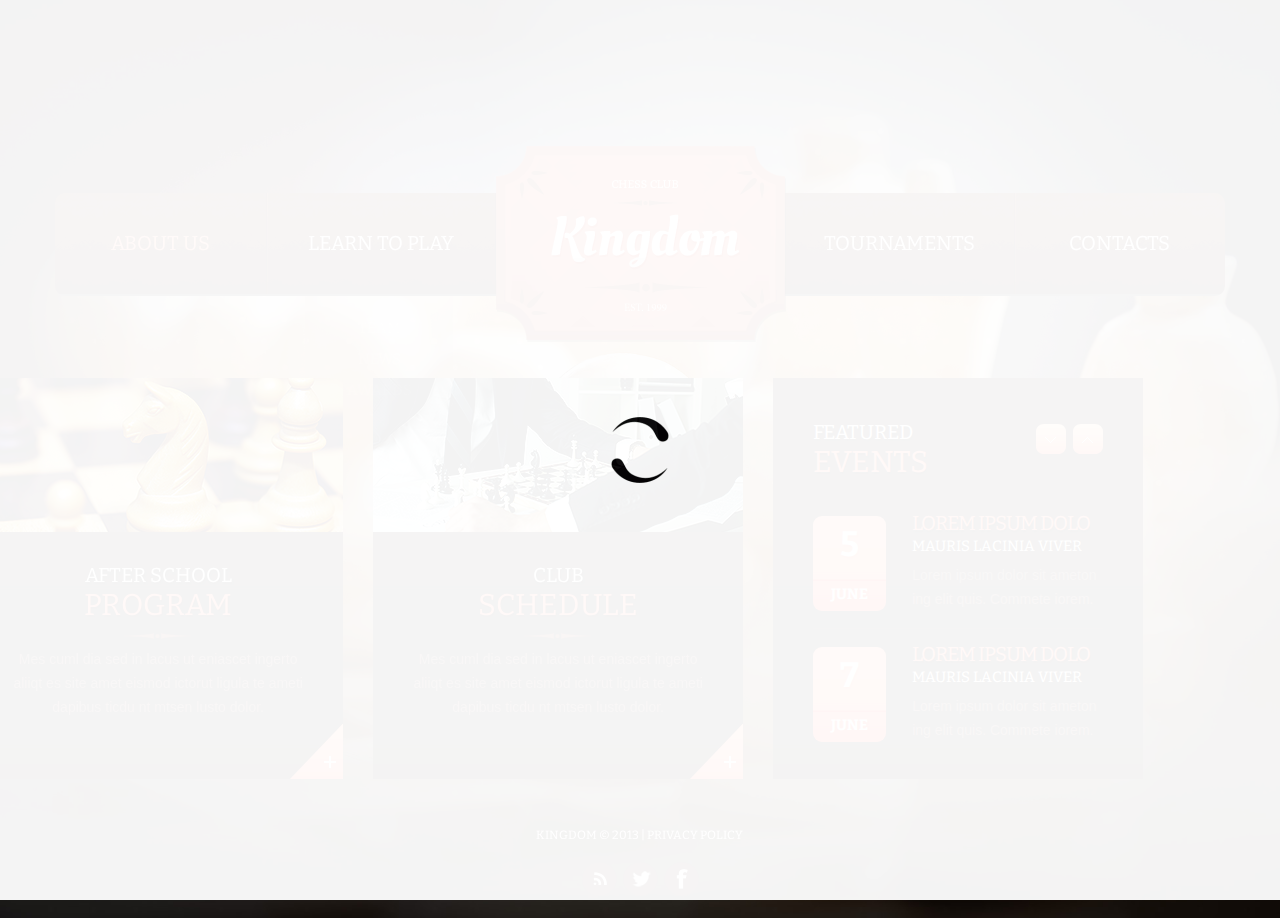
==== index1.html @ 56e43ca1 "holden smells" ====
<!DOCTYPE HTML>
<html lang="en">
<head>
	<title>index-1</title>
	<meta charset="utf-8">
	<meta name="viewport" content="width=device-width, initial-scale=1.0">
    <link rel="icon" href="img/favicon.ico" type="image/x-icon">
    <link rel="shortcut icon" href="img/favicon.ico" type="image/x-icon" />
    <meta name="description" content="Your description">
    <meta name="keywords" content="Your keywords">
    <meta name="author" content="Your name">
 	<link rel="stylesheet" href="css/bootstrap.css" type="text/css" media="screen">
    <link rel="stylesheet" href="css/style.css" type="text/css" media="screen">
	<link rel="stylesheet" href="css/preview.css" type="text/css">
	<script type="text/javascript" src="js/include_script.js"></script>
  	<!--[if lt IE 9]>
	   	<script src="http://html5shim.googlecode.com/svn/trunk/html5.js"></script>
	    <link href="css/ie.css" rel="stylesheet" type="text/css">
    <![endif]-->
</head>
<body>
<!--content wrapper-->
	<div id="wrapper">
		<section>
			<div class="dynamicContent">
				<div class="cont_bg"></div>
				<div class="inner">
					<div class="container">
						<div class="row">
							<div class="span4">
								<div class="block_1">
									<img src="img/page1_pic1.jpg" alt="">
									<div class="block_info_1">
										<h3>AFTER SCHOOL</h3>
										<h2>PROGRAM</h2>
										<div class="sep_hor"></div>
										<p>Mes cuml dia sed in lacus ut eniascet ingerto aliiqt es site amet eismod ictorut ligula te ameti dapibus ticdu nt mtsen lusto dolor.</p>
									</div>
									<a href="index5.html" class="btn1"><img src="img/bg_more.png" alt=""><span></span></a>
								</div>
							</div>
							<div class="span4">
								<div class="block_1">
									<img src="img/page1_pic2.jpg" alt="">
									<div class="block_info_1">
										<h3>CLUB</h3>
										<h2>SCHEDULE</h2>
										<div class="sep_hor"></div>
										<p>Mes cuml dia sed in lacus ut eniascet ingerto aliiqt es site amet eismod ictorut ligula te ameti dapibus ticdu nt mtsen lusto dolor.</p>
									</div>
									<a href="index5.html" class="btn1"><img src="img/bg_more.png" alt=""><span></span></a>
								</div>
							</div>
							<div class="span4">
								<div class="block_2">
									<h3>featured</h3>
									<h2>events</h2>
									<div class="scroll">
			                            <div>
			                                <ul class="list1">
			                                    <li>
			                                        <time datetime="2013-06-05" class="badge"><strong>5</strong><span>june</span></time>
			                                        <h3><a class="btn-link link" href="#">Lorem ipsum dolo</a></h3>
			                                        <h4>Mauris lacinia viver</h4>
			                                        <p>Lorem ipsum dolor sit ameton ing elit quis. Commete iorem.</p>
			                                    </li>
			                                   <li>
			                                        <time datetime="2013-06-07" class="badge"><strong>7</strong><span>june</span></time>
			                                         <h3><a class="btn-link link" href="#">Lorem ipsum dolo</a></h3>
			                                        <h4>Mauris lacinia viver</h4>
			                                        <p>Lorem ipsum dolor sit ameton ing elit quis. Commete iorem.</p>
			                                    </li>
			                                    <li class="last">
			                                        <time datetime="2013-06-09" class="badge"><strong>9</strong><span>june</span></time>
			                                         <h3><a class="btn-link link" href="#">Lorem ipsum dolo</a></h3>
			                                        <h4>Mauris lacinia viver</h4>
			                                        <p>Lorem ipsum dolor sit ameton ing elit quis. Commete iorem.</p>
			                                    </li>
			                                </ul>
			                            </div>
			                         </div>
									<div class="scroll-btns">
				                        <a href="#" data-type="scrollDown" class="btndown"><span></span></a>
				                        <a href="#" data-type="scrollUp" class="btnup"><span></span></a>
									</div>	
								</div>
							</div>
							<div class="clearfix"></div>
						</div>
						
					</div>
				</div>
			</div>
		</section>
	</div>
	<script type="text/javascript" src="js/bootstrap.js"></script>

	<script>
		$('.btn1').find('span').css({opacity:'0'});

		$('.btn1').hover(function()
			{
				$(this).find('span').css({opacity:'0'}).stop().animate({opacity:'1'}, 500,'easeOutCubic');			
			}, function(){
				$(this).find('span').stop().animate({opacity:'0'}, 500,'easeOutCubic');
			});
	</script>

</body>
</html>
---- css/style.css ----
@import url(//fonts.googleapis.com/css?family=Bitter);
/*------ template stylization ------*/
body {
  background: #ffffff;
  font: 14px Arial, Helvetica, sans-serif;
  line-height: 24px;
  color: #775a56;
  min-width: 1200px;
}
.nav-collapse.collapse {
  text-transform: none;
}
#webSiteLoader {
  position: fixed;
  width: 100%;
  height: 100%;
  background: #ffffff url('../img/web_site_loader.gif') center no-repeat;
  z-index: 1023;
  top: 0;
}
#pageLoader {
  position: fixed;
  width: 72px;
  height: 72px;
  top: 50%;
  left: 50%;
  margin: -36px 0 0 -36px;
  background: url('../img/bg_loader.png') 0 0 no-repeat;
  z-index: 1000;
  padding: 3px;
  display: none;
}
#pageLoader > div {
  margin: 9px 10px;
  background: url('../img/web_page_loader.gif') 0 0 no-repeat;
  width: 46px;
  height: 46px;
}
#back-top {
  position: fixed;
  bottom: 10px;
  right: 10px;
  width: 50px;
  height: 50px;
  background: url("../img/up-arrow.png") center 12px no-repeat;
  z-index: 1000;
  -webkit-border-radius: 5px;
  -moz-border-radius: 5px;
  border-radius: 5px;
  display: none;
  cursor: pointer;
}
.animate,
.animate:hover {
  -webkit-transition: all 0.5s ease;
  -moz-transition: all 0.5s ease;
  -o-transition: all 0.5s ease;
  transition: all 0.5s ease;
}
h1 {
  position: absolute;
  margin: 146px 0 0 441px;
  z-index: 20;
}
h2 {
  text-shadow: 1px 2px 1px rgba(0, 0, 0, 0.5);
  text-transform: uppercase;
  line-height: 32px;
  margin-top: 2px;
}
h3 {
  color: #ffffff;
  text-shadow: 1px 2px 1px rgba(0, 0, 0, 0.5);
  text-transform: uppercase;
  line-height: 24px;
  margin-bottom: 0;
}
.extra-wrap {
  overflow: hidden;
}
/*------ header ------- */
header {
  position: absolute;
  width: 100%;
  z-index: 5;
  margin: 0 auto;
  top: 0;
  z-index: 800;
}
#logo {
  display: inline-block;
  position: relative;
  background: url('../img/logo2.png') 0 0 no-repeat;
  width: 290px;
  height: 196px;
  text-indent: -9999px;
  margin: 0;
}
#logo:hover {
  text-decoration: none;
}
/*--- menu ------*/
.menuMov {
  position: relative;
  width: 100%;
  height: 103px;
  margin: 0 auto;
  background: url('../img/bg_menu2.jpg') 0 0 repeat-x;
  margin-top: 193px;
  z-index: 10;
  -webkit-border-radius: 10px;
  -moz-border-radius: 10px;
  border-radius: 10px;
}
.menuMov .size_1 {
  width: 211px;
}
.menuMov .size_2 {
  width: 229px;
}
.menu {
  position: relative;
  z-index: 1;
  display: inline-block;
  text-transform: uppercase;
}
.sf-menu {
  z-index: 3;
  position: relative;
  display: inline-block;
  margin-left: 0;
}
.sf-menu > li:first-child + li {
  margin-right: 290px;
}
.sf-menu > li {
  position: relative;
  color: #ffffff;
  display: inline-block;
  float: left;
  height: 101px;
  text-align: center;
}
.sf-menu > li:after {
  position: absolute;
  display: block;
  width: 2px;
  height: 101px;
  background: url('../img/sep_menu.png') no-repeat 0 0;
  top: 0;
  right: -2px;
  pointer-events: none;
  content: "";
}
.sf-menu > li.last:after {
  display: none;
}
.sf-menu > li > a {
  display: inline-block;
  position: relative;
  width: 100%;
  height: 101px;
  overflow: hidden;
}
.sf-menu > li > a:hover {
  text-decoration: none;
}
.sf-menu > li.active > a {
  text-decoration: none;
}
.submenu_1 {
  position: absolute;
  top: 103px;
  left: 39px;
  width: 148px;
  padding: 20px 0;
  z-index: 5;
  background: #5e2f28;
  margin: 0;
}
.submenu_1 li {
  position: relative;
  list-style: none;
  text-align: center;
  margin-bottom: 7px;
}
.submenu_1 a {
  font: 15px/17px 'Bitter', serif;
  color: #ffffff;
  position: relative;
  display: inline-block;
  padding: 1px 0 1px  !important;
  text-decoration: none;
  z-index: 1;
  -webkit-transition: all 0.5s ease;
  -moz-transition: all 0.5s ease;
  -o-transition: all 0.5s ease;
  transition: all 0.5s ease;
}
.submenu_1 a:hover {
  color: #ff7f66 !important;
}
.submenu_1 li > a:hover,
.submenu_1 li .hoverItem {
  color: #ff7f66 !important;
}
.submenu_2 {
  position: absolute;
  width: 138px;
  left: 150px;
  top: -7px;
  z-index: 10;
  margin: 0;
  padding: 7px 0 7px;
  background: #3b1e19;
}
.submenu_2 .marTop {
  margin: 10px 0 0;
}
.submenu_2 .marBot {
  margin: 0 0 0px;
}
.submenu_2 a {
  color: #ffffff;
  -webkit-transition: all 0.5s ease;
  -moz-transition: all 0.5s ease;
  -o-transition: all 0.5s ease;
  transition: all 0.5s ease;
}
.submenu_2 a:hover {
  color: #ff7f66 !important;
}
.submenu_2 li > a:hover,
.submenu_2 li .hoverItem {
  color: #ff7f66 !important;
}
.mText {
  font: 20px/20px 'Bitter', serif;
  color: #ffffff;
  position: absolute;
  width: 100%;
  z-index: 1;
  text-align: center;
  left: 0;
  padding-top: 40px;
}
.mTextOver {
  font: 20px/20px 'Bitter', serif;
  color: #ff9a7c;
  position: relative;
  width: 100%;
  z-index: 3;
  text-align: center;
  top: -100px;
}
._area {
  position: absolute;
  width: 100%;
  height: 100%;
  top: 0;
  z-index: 5;
  left: 0;
  display: block;
}
._overPl {
  position: absolute;
  width: 100%;
  height: 84px;
  bottom: 100px;
  z-index: 2;
  left: 0;
  display: block;
  background: none;
}
._overLine {
  position: absolute;
  width: 100%;
  height: 4px;
  top: 0;
  z-index: 10;
  left: 0;
  display: none;
  background: #ff9a7c;
  opacity: 0;
}
/*--- menu end ------*/
/*--- header end ------*/
/*------ content ------- */
.splashHolder {
  position: absolute;
  width: 1170px;
  left: 50%;
  top: -725px;
  margin-left: -585px;
}
.splashHolder .container {
  text-align: center;
}
.splashHolder .logo_spl {
  position: relative;
  width: 100%;
  height: 355px;
  background: url('../img/logo1.png') 50% 0 no-repeat;
  z-index: 5;
}
.splashHolder .menu_spl {
  font: 20px/20px 'Bitter', serif;
  color: #ffffff;
  position: relative;
  display: inline-block;
  width: 274px;
  background: #5e3028 url('../img/bg_menu1.png') 0 bottom no-repeat;
  -webkit-box-shadow: 1px 2px 0 rgba(19, 12, 22, 0.4);
  -moz-box-shadow: 1px 2px 0 rgba(19, 12, 22, 0.4);
  box-shadow: 1px 2px 0 rgba(19, 12, 22, 0.4);
  -webkit-border-radius: 0 0 12px 12px;
  -moz-border-radius: 0 0 12px 12px;
  border-radius: 0 0 12px 12px;
  text-transform: uppercase;
  margin-top: -2px;
}
.splashHolder .menu_spl ul {
  margin: 0;
  padding: 25px 0 26px;
}
.splashHolder .menu_spl ul li {
  position: relative;
  list-style: none;
}
.splashHolder .menu_spl ul li:after {
  position: absolute;
  display: block;
  width: 47px;
  height: 4px;
  background: url('../img/sep_menu_spl.png') no-repeat 0 0;
  bottom: 0;
  right: 109px;
  pointer-events: none;
  content: "";
}
.splashHolder .menu_spl ul li.last:after {
  display: none;
}
.splashHolder .menu_spl ul li a {
  color: #ffffff;
  position: relative;
  display: inline-block;
  overflow: hidden;
  padding: 13px 0;
  width: 100%;
  z-index: 1;
  -webkit-transition: all 0.5s ease;
  -moz-transition: all 0.5s ease;
  -o-transition: all 0.5s ease;
  transition: all 0.5s ease;
}
.splashHolder .menu_spl ul li a:hover {
  color: #ff9a7c;
  text-decoration: none;
}
#wrapper .containerHolder {
  position: relative;
  width: 100%;
  z-index: 795;
  top: 0;
}
#wrapper section > div {
  position: relative;
}
#wrapper section {
  position: relative;
  width: 100%;
  height: 100%;
}
#wrapper > section > div {
  position: relative;
}
.container {
  position: relative;
  z-index: 1;
}
.dynamicContent {
  position: absolute;
  width: 100%;
  top: 378px;
}
.inner {
  padding: 0;
}
.cont_bg {
  position: absolute;
  width: 100%;
  height: 100%;
}
.block_1 {
  position: relative;
  display: block;
  background: #2f2524 url('../img/block_bg.jpg') 0 bottom repeat-x;
}
.block_1 img {
  margin-bottom: 19px;
}
.block_1 .block_info_1 {
  position: relative;
  display: inline-block;
  padding: 0 30px;
  text-align: center;
}
.block_1 .block_info_1 .sep_hor {
  margin-bottom: 8px;
}
.block_1 .block_info_1 p {
  margin-bottom: 5px;
}
.sep_hor {
  position: relative;
  display: block;
  width: 100%;
  height: 6px;
  background: url('../img/sep_cont.png') 50% 0 no-repeat;
}
.btn {
  font: 15px/16px 'Bitter', serif;
  letter-spacing: 0;
  color: #ffffff;
  text-shadow: none;
  position: relative;
  display: inline-block;
  padding: 0;
  border: none;
  -webkit-border-radius: 0;
  -moz-border-radius: 0;
  border-radius: 0;
  -webkit-box-shadow: inset 0 0 0;
  -moz-box-shadow: inset 0 0 0;
  box-shadow: inset 0 0 0;
  -webkit-box-shadow: none;
  -moz-box-shadow: none;
  box-shadow: none;
  cursor: pointer;
}
.btn:hover,
.btn:active {
  color: #ff7f66;
  text-decoration: none;
}
.btn1 {
  position: relative;
  padding: 0;
  margin-left: 317px;
  display: block!important;
  width: 53px;
  height: 55px;
  overflow: hidden;
}
.btn1 span {
  position: absolute;
  display: block;
  top: 0;
  width: 53px;
  height: 55px;
  background: url('../img/bg_more.png') 0 bottom no-repeat;
}
.block_2 {
  position: relative;
  display: block;
  padding: 30px 40px;
  background: #2f2524 url('../img/block_bg.jpg') 0 bottom repeat-x;
}
/*----------------------------scroll----------------------------*/
.scroll {
  height: 252px!important;
  overflow: hidden!important;
  top: 9px;
  left: 0;
  display: inline-block;
}
.scroll-btns {
  position: relative;
  float: right;
  top: -325px;
  z-index: 200;
  display: block;
}
.btndown,
.btnup {
  display: inline-block;
  position: relative;
  width: 30px;
  height: 30px;
  float: left;
  margin-left: 7px;
  -webkit-border-radius: 6px;
  -moz-border-radius: 6px;
  border-radius: 6px;
}
.btndown > span,
.btnup > span {
  position: relative;
  display: block;
  width: 100%;
  height: 100%;
}
.btndown > span {
  background: url('../img/up_button.png') 0 top no-repeat;
  width: 30px;
  height: 30px;
  overflow: hidden;
  -webkit-transition: all 0.25s ease;
  -moz-transition: all 0.25s ease;
  -o-transition: all 0.25s ease;
  transition: all 0.25s ease;
}
.btndown:hover > span {
  background: url('../img/up_button.png') 0 bottom no-repeat;
  -webkit-transition: all 0.25s ease;
  -moz-transition: all 0.25s ease;
  -o-transition: all 0.25s ease;
  transition: all 0.25s ease;
}
.btnup > span {
  background: url('../img/down_button.png') 0 top no-repeat;
  width: 30px;
  height: 30px;
  overflow: hidden;
  -webkit-transition: all 0.25s ease;
  -moz-transition: all 0.25s ease;
  -o-transition: all 0.25s ease;
  transition: all 0.25s ease;
}
.btnup:hover > span {
  background: url('../img/down_button.png') 0 bottom no-repeat;
  -webkit-transition: all 0.25s ease;
  -moz-transition: all 0.25s ease;
  -o-transition: all 0.25s ease;
  transition: all 0.25s ease;
}
/*----------------------------endscroll----------------------------*/
.list1 {
  margin: 0;
  list-style: none;
}
.list1 h4 {
  position: relative;
  display: block;
  text-transform: uppercase;
  color: #ffffff;
  margin-bottom: 5px;
  font-style: normal;
  margin-top: -1px;
}
.list1 h3 {
  margin-bottom: 0;
  letter-spacing: -1px;
}
.list1 h3 a {
  color: #ff7f66;
  -webkit-transition: all 0.5s ease;
  -moz-transition: all 0.5s ease;
  -o-transition: all 0.5s ease;
  transition: all 0.5s ease;
}
.list1 h3 a:hover {
  color: #ffffff;
  text-decoration: none;
}
.list1 .last {
  margin-bottom: 0 !important;
  padding-bottom: 0 !important;
  border-bottom: none!important;
}
.list1 > li {
  overflow: hidden;
  margin-bottom: 1px;
  padding-bottom: 5px;
  border-bottom: 1px solid #312423;
}
.list1 > li > .badge > strong {
  display: block;
  margin-bottom: 0px;
}
.list1 > li.last {
  margin-bottom: 0;
}
.list1 > li > .badge {
  padding: 12px 18px 6px;
  margin: 17px 26px 2px 0;
  float: left;
  -webkit-border-radius: 9px;
  -moz-border-radius: 9px;
  border-radius: 9px;
  color: #f3f3f3;
  text-align: center;
  -webkit-box-shadow: none;
  -moz-box-shadow: none;
  box-shadow: none;
  background: #c55835 url('../img/bg_date.jpg') center top;
}
.list1 > li > .badge > strong {
  margin: 3px 0 26px 0;
  font: 700 35px/26px 'Bitter', serif;
  text-shadow: 1px 2px 1px rgba(255, 53, 41, 0.25);
  color: #f5f5f5;
}
.list1 > li > .badge > span {
  text-transform: uppercase;
  font: 700 15px/22px 'Bitter', serif;
  text-shadow: 1px 2px 1px rgba(255, 53, 41, 0.4);
  color: #f7f7f7;
}
.title {
  color: #ffffff;
}
.block_3 {
  position: relative;
  display: block;
  padding: 30px 0 0 40px;
  background: #2f2524 url('../img/block_bg.jpg') 0 bottom repeat-x;
}
.block_3 .btn1 {
  margin: -52px 0 0 677px;
}
.list2 {
  position: relative;
  display: inline-block;
  margin: 23px 0 0;
}
.list2 li {
  list-style: none;
  width: 330px;
  float: left;
  margin: 0 46px 20px 0;
}
.list2 li img {
  position: relative;
  display: inline-block;
  float: left;
  -webkit-border-radius: 10px;
  -moz-border-radius: 10px;
  border-radius: 10px;
  margin: 3px 19px 0 0;
}
.list2 li p {
  overflow: hidden;
}
.list2 .right {
  margin-right: 0!important;
}
.link_1 {
  color: #ffffff;
  text-decoration: underline;
}
.link_1:hover {
  color: #ff7f66;
  text-decoration: underline;
}
.block_4 {
  position: relative;
  display: block;
  padding: 30px 25px 59px 40px;
  background: #2f2524 url('../img/block_bg.jpg') 0 bottom repeat-x;
}
.block_4 p {
  position: relative;
  margin-top: 35px;
}
.list3 {
  position: relative;
  display: inline-block;
  margin: -4px 0 0;
}
.list3 li {
  width: 100%;
  position: relative;
  display: inline-block;
  float: left;
  background: url('../img/marker.png') 0 9px no-repeat;
  padding: 0 0 0 15px;
  min-height: 18px;
  margin: 0;
}
.list3 a {
  color: #ffffff;
  text-decoration: none;
}
.block_5 {
  position: relative;
  display: block;
  padding: 30px 25px 26px 40px;
  background: #2f2524 url('../img/block_bg.jpg') 0 bottom repeat-x;
}
.block_5 p {
  position: relative;
  margin-top: 35px;
}
.block_5 .list3 {
  margin-top: 5px;
}
.block_6 {
  position: relative;
  display: block;
  padding: 30px 40px;
  background: #2f2524 url('../img/block_bg.jpg') 0 bottom repeat-x;
}
.scroll_2 {
  position: relative;
  height: 225px!important;
  width: 100%;
  overflow: hidden!important;
  margin-top: 27px;
  display: inline-block;
}
.list4 {
  position: relative;
  margin: 0;
  color: #ffffff;
}
.list4 li {
  list-style: none;
  line-height: 21px;
  margin-bottom: 9px;
}
.list4 .left {
  position: relative;
  display: inline-block;
  float: left;
  width: 320px;
  margin-right: 45px;
}
.list4 .left .bg {
  background: url('../img/tour_bg.png') 0 0 repeat;
}
.list4 .left ul {
  margin: 0;
}
.list4 .left ul li .badge_num {
  position: relative;
  display: inline-block;
  width: 25px;
  text-align: center;
  margin-right: 6px;
}
.list4 .left ul li .points {
  padding-right: 14px;
}
.list4 .left ul .bg .badge_num {
  border-right: 1px solid #241a19;
}
.list4 .right {
  position: relative;
  display: inline-block;
  width: 320px;
}
.list4 .right .bg {
  background: url('../img/tour_bg.png') 0 0 repeat;
}
.list4 .right ul {
  margin: 0;
}
.list4 .right ul li .badge_num {
  position: relative;
  display: inline-block;
  width: 25px;
  text-align: center;
  margin-right: 6px;
}
.list4 .right ul li .points {
  padding-right: 14px;
}
.list4 .right ul .bg .badge_num {
  border-right: 1px solid #241a19;
}
.list4 .right ul .last {
  margin-bottom: 15px!important;
}
.g_map {
  position: relative;
  display: inline-block;
  float: left;
  width: 446px;
  height: 226px;
  margin: 26px 21px 0 0;
}
iframe {
  position: relative;
  border: none;
  display: inline-block;
  outline: none;
  width: 446px;
  height: 226px;
  -webkit-border-radius: 10px;
  -moz-border-radius: 10px;
  border-radius: 10px;
  background: url('../img/web_site_loader.gif') center no-repeat #ffffff !important;
}
.width1 {
  display: inline-block;
  width: 85px;
}
.block_info_2 {
  position: relative;
  display: inline-block;
  overflow: hidden;
  margin-top: 23px;
}
.block_7 {
  position: relative;
  display: block;
  padding: 30px 0 0 40px;
  overflow: hidden;
  background: #2f2524 url('../img/block_bg.jpg') 0 bottom repeat-x;
}
.block_7 .btn1 {
  margin: -18px 0 0 677px;
}
.block_8 {
  position: relative;
  display: block;
  padding: 30px 25px 35px 40px;
  background: #2f2524 url('../img/block_bg.jpg') 0 bottom repeat-x;
}
.block_9 {
  position: relative;
  display: block;
  padding: 30px 40px 14px;
  background: #2f2524 url('../img/block_bg.jpg') 0 bottom repeat-x;
}
.block_9 p {
  margin-top: 35px;
}
.block_10 {
  position: relative;
  display: block;
  padding: 30px 40px 49px;
  overflow: hidden;
  background: #2f2524 url('../img/block_bg.jpg') 0 bottom repeat-x;
}
.block_10 img {
  position: relative;
  display: inline-block;
  float: left;
  margin: 45px 120px 0 53px;
}
.block_10 p {
  margin-top: 35px;
}
.block_11 {
  position: relative;
  display: block;
  padding: 30px 40px;
  overflow: hidden;
  background: #2f2524 url('../img/block_bg.jpg') 0 bottom repeat-x;
  min-height: 341px;
}
/* ============================= forms ============================= */
#form1 {
  position: relative;
  margin: 38px 0 0;
  width: 100%;
}
label {
  margin: 0!important;
}
#form1 input {
  font: 14px/18px Arial, Helvetica, sans-serif;
  color: #ffffff;
  text-transform: none;
  margin: 0 0 8px;
  padding: 3px 11px 1px;
  width: 268px;
  border: 1px solid #393030;
  -webkit-box-shadow: none;
  -moz-box-shadow: none;
  box-shadow: none;
  -webkit-border-radius: 0;
  -moz-border-radius: 0;
  border-radius: 0;
  min-height: 20px;
  background: #393030;
}
#form1 textarea {
  resize: none;
  margin: 0;
  font: 14px/18px Arial, Helvetica, sans-serif;
  color: #ffffff;
  padding: 3px 11px;
  width: 268px;
  height: 105px;
  border: 1px solid #393030;
  -webkit-box-shadow: none;
  -moz-box-shadow: none;
  box-shadow: none;
  -webkit-border-radius: 0;
  -moz-border-radius: 0;
  border-radius: 0;
  min-height: 20px;
  background: #393030;
}
#form1 label {
  position: relative;
  display: inline-block;
  min-height: 36px;
}
#form1 .error,
#form1 .empty {
  position: absolute;
  bottom: -1px;
  display: none;
  font-size: 9px;
  line-height: 9px;
  color: #cc666d;
  text-transform: none;
}
.btns {
  position: relative;
  display: block;
  margin: 23px 0 0;
  float: right;
  text-transform: uppercase;
}
.btns a {
  margin: 0 13px 0 5px;
  float: right;
}
#form1 .message .error,
#form1 .message .empty {
  position: absolute;
  bottom: -15px;
  display: none;
  font-size: 9px;
  line-height: 16px;
  color: #cc666d;
  text-transform: none;
}
/* Form defaults */
input,
select,
textarea {
  color: #797a7c;
}
.success {
  position: absolute;
  width: 290px;
  color: #ffffff;
  text-align: center;
  z-index: 1;
  background: #393030;
  border: 1px solid #393030;
  -webkit-border-radius: 0;
  -moz-border-radius: 0;
  border-radius: 0;
  padding: 9px 0;
}
/* ============================= end forms ============================= */
/* ============================= search ============================= */
#search {
  position: relative;
  display: inline-block;
  margin-top: 12px;
}
#search input[type="text"] {
  -webkit-box-shadow: none;
  -moz-box-shadow: none;
  box-shadow: none;
}
#search input[type="text"]:focus {
  -webkit-box-shadow: none;
  -moz-box-shadow: none;
  box-shadow: none;
}
#search input:focus {
  -webkit-box-shadow: none;
  -moz-box-shadow: none;
  box-shadow: none;
}
#search input {
  font-size: 14px;
  color: #ffffff;
  width: 313px;
  padding: 2px 10px;
  border: 1px solid #393030;
  -webkit-border-radius: 0;
  -moz-border-radius: 0;
  border-radius: 0;
  background: #393030;
  float: left;
  margin-right: 8px;
}
.search_result {
  color: #ffffff;
}
.search_title {
  margin-bottom: 5px;
  font-weight: 400;
}
.search_title a {
  color: #ffffff;
  -webkit-transition: all 0.5s ease;
  -moz-transition: all 0.5s ease;
  -o-transition: all 0.5s ease;
  transition: all 0.5s ease;
}
.search_title a:hover {
  color: #ff7f66;
  text-decoration: none;
}
.search_list {
  margin-top: 30px;
  display: inline-block;
}
.search_list li {
  margin-bottom: 40px;
  display: inline-block;
}
.search_list .search {
  font-size: 25px;
  color: #ffffff;
}
#searchButton {
  position: absolute;
  display: inline-block;
  text-transform: uppercase;
  margin: 6px 0 0;
  z-index: 10;
}
/* ============================= end search ============================= */
/*--- content end ------*/
/*------ footer ------- */
footer {
  font: 12px/12px 'Bitter', serif;
  text-transform: uppercase;
  color: #ffffff;
  position: absolute;
  bottom: 0;
  width: 100%;
  z-index: 600;
  text-align: center;
}
footer p {
  margin-bottom: 18px;
}
.social-icon {
  position: relative;
  margin: 3px 0 38px;
}
.social-icon > li {
  display: inline-block;
  margin: 0 2px;
}
.social-icon > li > a {
  display: inline-block;
  width: 36px;
  height: 36px;
}
.link_0 {
  color: #ffffff;
}
.link_0:hover {
  color: #ff7f66;
  text-decoration: none;
}
/*--- footer end ------*/
/*----- media queries ------*/
@media (min-width: 1200px) {
  
}
@media (min-width: 768px) and (max-width: 979px) {
  
}
@media (max-width: 767px) {
  
}
@media (max-width: 480px) {
  
}
/*Core variables and mixins*/
.clearfix {
  *zoom: 1;
}
.clearfix:before,
.clearfix:after {
  display: table;
  content: "";
  line-height: 0;
}
.clearfix:after {
  clear: both;
}
.hide-text {
  font: 0/0 a;
  color: transparent;
  text-shadow: none;
  background-color: transparent;
  border: 0;
}
.input-block-level {
  display: block;
  width: 100%;
  min-height: 34px;
  -webkit-box-sizing: border-box;
  -moz-box-sizing: border-box;
  box-sizing: border-box;
}
---- css/ie.css ----
.navbar_ .nav-collapse_ {
    overflow: visible;
  }
  body {
  	min-width: 950px;
  }
 #panel .nav-collapse.collapse {
 	overflow: visible;
  }
  #advanced span.trigger strong{filter:alpha(opacity=0);}
#advanced.closed span.trigger strong{filter:alpha(opacity=100);}

#advanced .dropdown-menu li li a {
  display: inline-block;
}
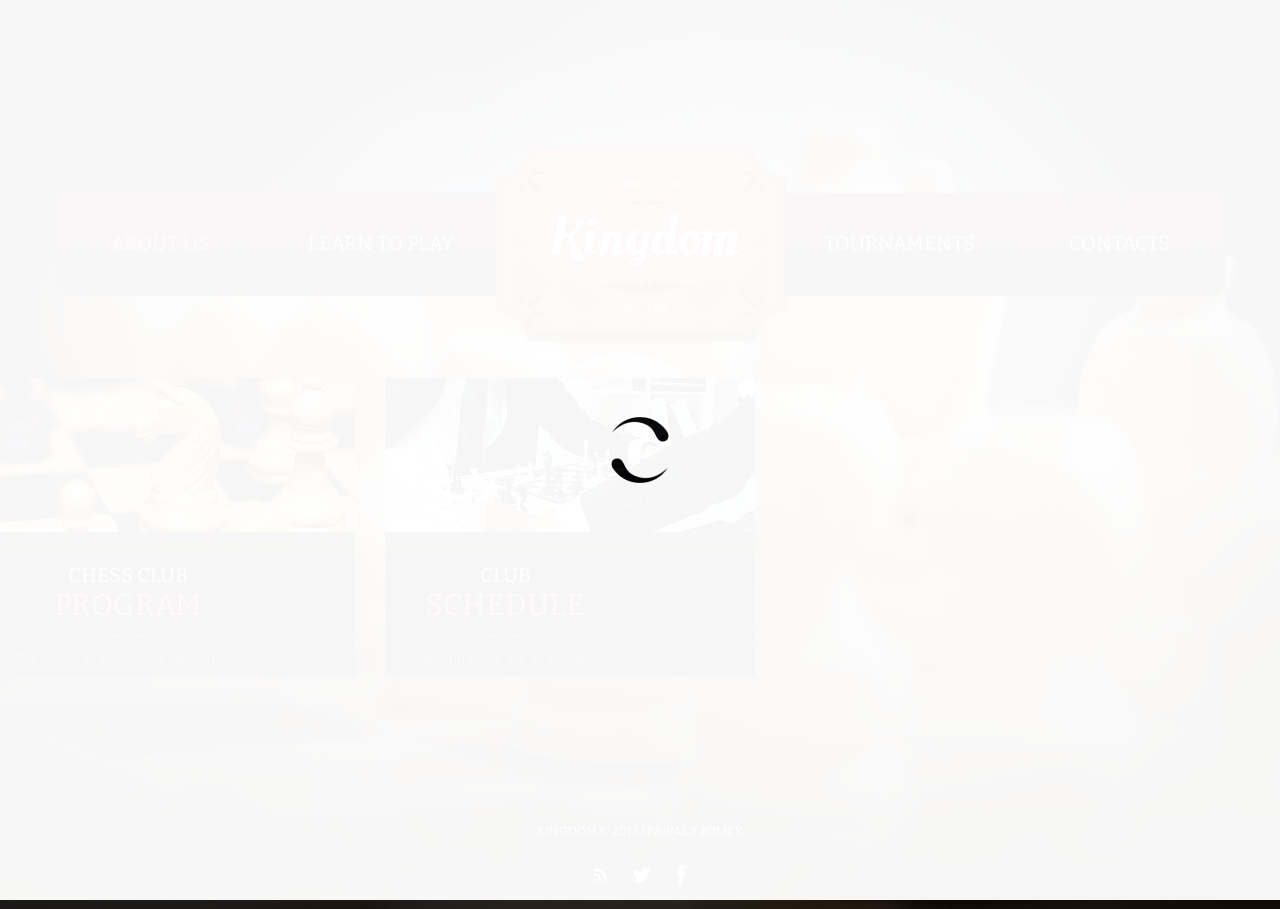
==== commit 0a9c90da: "Update index1.html" ====
--- a/index1.html
+++ b/index1.html
@@ -1,7 +1,7 @@
 <!DOCTYPE HTML>
 <html lang="en">
 <head>
-	<title>index-1</title>
+	<title>About</title>
 	<meta charset="utf-8">
 	<meta name="viewport" content="width=device-width, initial-scale=1.0">
     <link rel="icon" href="img/favicon.ico" type="image/x-icon">
@@ -31,12 +31,11 @@
 								<div class="block_1">
 									<img src="img/page1_pic1.jpg" alt="">
 									<div class="block_info_1">
-										<h3>AFTER SCHOOL</h3>
+										<h3>CHESS CLUB</h3>
 										<h2>PROGRAM</h2>
 										<div class="sep_hor"></div>
-										<p>Mes cuml dia sed in lacus ut eniascet ingerto aliiqt es site amet eismod ictorut ligula te ameti dapibus ticdu nt mtsen lusto dolor.</p>
+										<p>The chess club is a club created to _</p>
 									</div>
-									<a href="index5.html" class="btn1"><img src="img/bg_more.png" alt=""><span></span></a>
 								</div>
 							</div>
 							<div class="span4">
@@ -46,43 +45,8 @@
 										<h3>CLUB</h3>
 										<h2>SCHEDULE</h2>
 										<div class="sep_hor"></div>
-										<p>Mes cuml dia sed in lacus ut eniascet ingerto aliiqt es site amet eismod ictorut ligula te ameti dapibus ticdu nt mtsen lusto dolor.</p>
+										<p>Meeting times are as follows: </p>
 									</div>
-									<a href="index5.html" class="btn1"><img src="img/bg_more.png" alt=""><span></span></a>
-								</div>
-							</div>
-							<div class="span4">
-								<div class="block_2">
-									<h3>featured</h3>
-									<h2>events</h2>
-									<div class="scroll">
-			                            <div>
-			                                <ul class="list1">
-			                                    <li>
-			                                        <time datetime="2013-06-05" class="badge"><strong>5</strong><span>june</span></time>
-			                                        <h3><a class="btn-link link" href="#">Lorem ipsum dolo</a></h3>
-			                                        <h4>Mauris lacinia viver</h4>
-			                                        <p>Lorem ipsum dolor sit ameton ing elit quis. Commete iorem.</p>
-			                                    </li>
-			                                   <li>
-			                                        <time datetime="2013-06-07" class="badge"><strong>7</strong><span>june</span></time>
-			                                         <h3><a class="btn-link link" href="#">Lorem ipsum dolo</a></h3>
-			                                        <h4>Mauris lacinia viver</h4>
-			                                        <p>Lorem ipsum dolor sit ameton ing elit quis. Commete iorem.</p>
-			                                    </li>
-			                                    <li class="last">
-			                                        <time datetime="2013-06-09" class="badge"><strong>9</strong><span>june</span></time>
-			                                         <h3><a class="btn-link link" href="#">Lorem ipsum dolo</a></h3>
-			                                        <h4>Mauris lacinia viver</h4>
-			                                        <p>Lorem ipsum dolor sit ameton ing elit quis. Commete iorem.</p>
-			                                    </li>
-			                                </ul>
-			                            </div>
-			                         </div>
-									<div class="scroll-btns">
-				                        <a href="#" data-type="scrollDown" class="btndown"><span></span></a>
-				                        <a href="#" data-type="scrollUp" class="btnup"><span></span></a>
-									</div>	
 								</div>
 							</div>
 							<div class="clearfix"></div>
@@ -107,4 +71,4 @@
 	</script>
 
 </body>
-</html>+</html>
